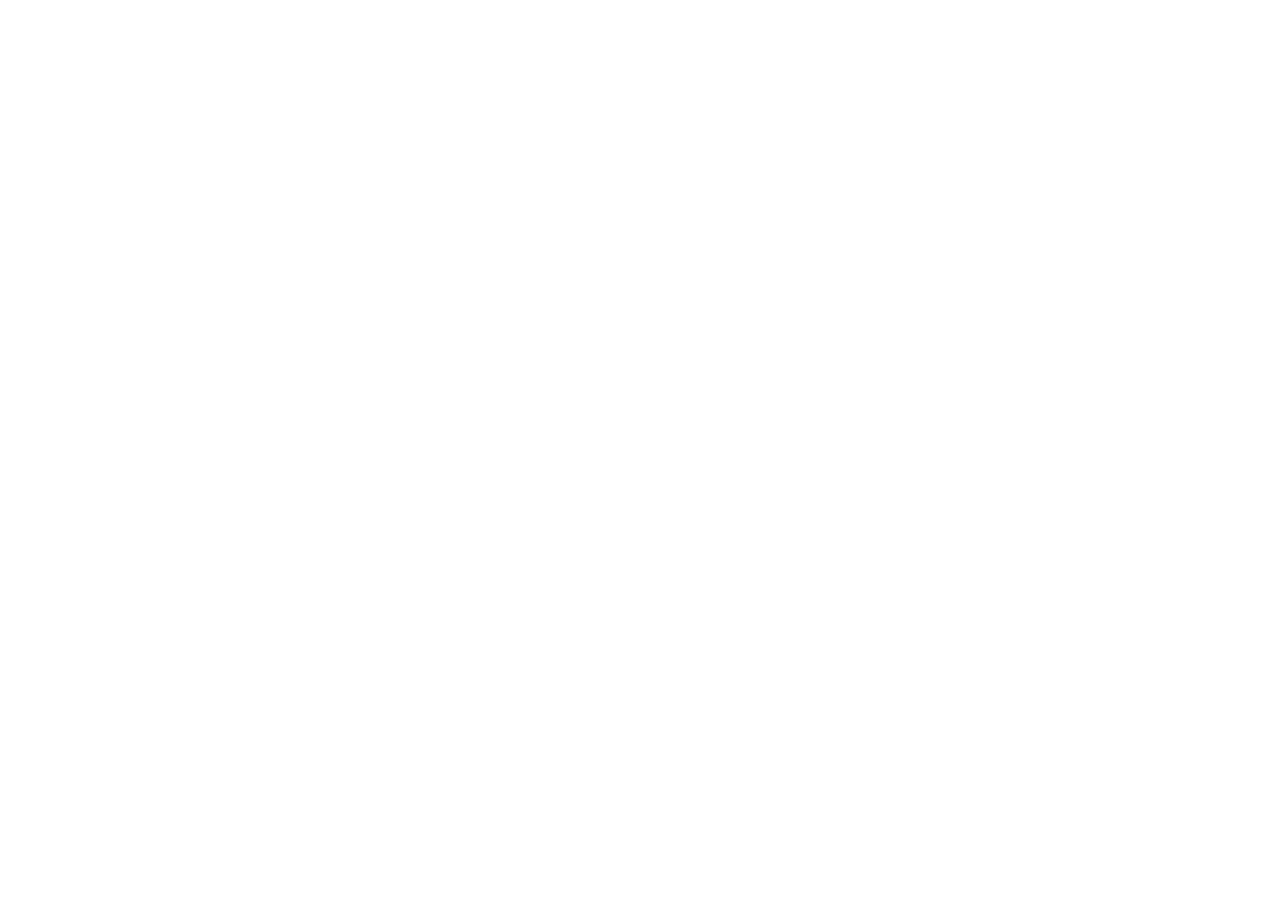
==== index.html @ b03ca815 "index.html boilerplate" ====
<!DOCTYPE html>
<html lang="en">
<head>
    <meta charset="UTF-8">
    <meta name="viewport" content="width=device-width, initial-scale=1.0">
    <meta http-equiv="X-UA-Compatible" content="ie=edge">
    <title>David Hawkins</title>
</head>
<body>
    
    
</body>
</html>
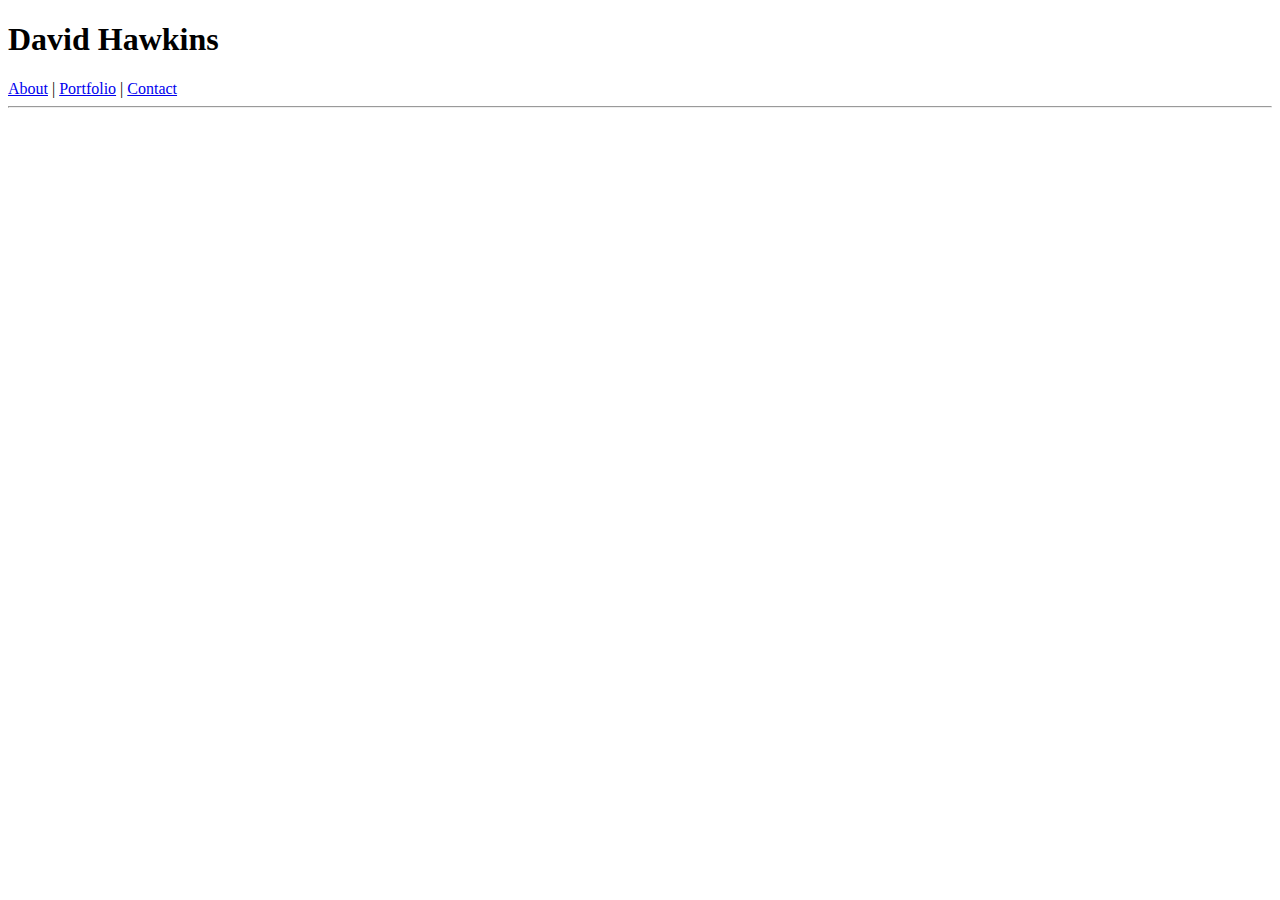
==== commit 98a58f06: "basic header on index.html done" ====
--- a/index.html
+++ b/index.html
@@ -7,7 +7,11 @@
     <title>David Hawkins</title>
 </head>
 <body>
-    
+    <header>
+        <h1>David Hawkins</h1>
+        <a href="#">About</a> | <a href="#">Portfolio</a> | <a href="#">Contact</a>
+        <hr>
+    </header>
     
 </body>
 </html>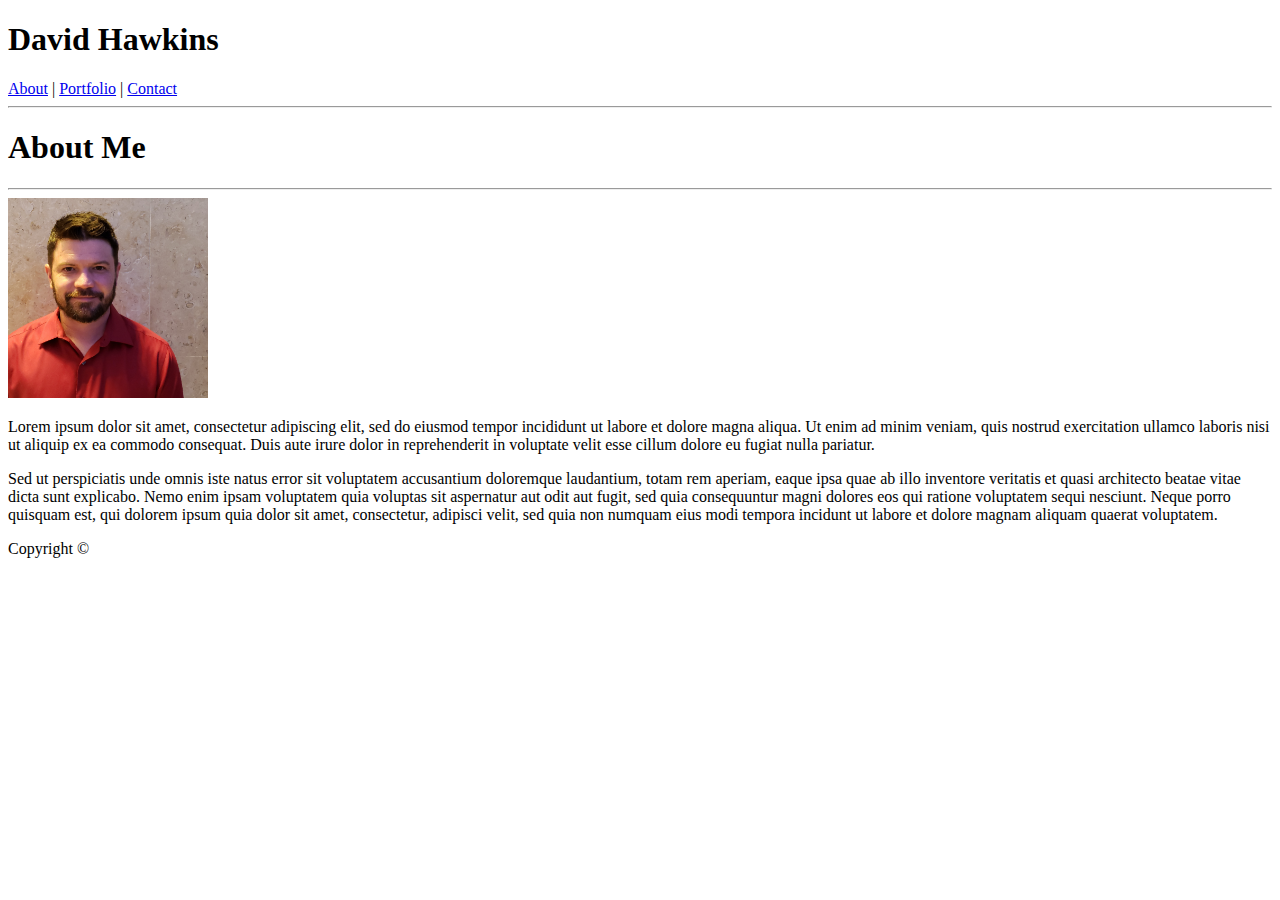
==== commit 25771dc1: "index.html basic html layout done" ====
--- a/index.html
+++ b/index.html
@@ -12,6 +12,17 @@
         <a href="#">About</a> | <a href="#">Portfolio</a> | <a href="#">Contact</a>
         <hr>
     </header>
+    <div>
+        <h1>About Me</h1>
+        <hr>
+        <img src="assets/images/head2.jpg" width="200px" height="200px">
+        <p>Lorem ipsum dolor sit amet, consectetur adipiscing elit, sed do eiusmod tempor incididunt ut labore et dolore magna aliqua. Ut enim ad minim veniam, quis nostrud exercitation ullamco laboris nisi ut aliquip ex ea commodo consequat. Duis aute irure dolor in reprehenderit in voluptate velit esse cillum dolore eu fugiat nulla pariatur.</p>
+        <p>Sed ut perspiciatis unde omnis iste natus error sit voluptatem accusantium doloremque laudantium, totam rem aperiam, eaque ipsa quae ab illo inventore veritatis et quasi architecto beatae vitae dicta sunt explicabo. Nemo enim ipsam voluptatem quia voluptas sit aspernatur aut odit aut fugit, sed quia consequuntur magni dolores eos qui ratione voluptatem sequi nesciunt. Neque porro quisquam est, qui dolorem ipsum quia dolor sit amet, consectetur, adipisci velit, sed quia non numquam eius modi tempora incidunt ut labore et dolore magnam aliquam quaerat voluptatem.</p>
+    </div>
+
+    <footer>
+        Copyright &copy
+    </footer>
     
 </body>
 </html>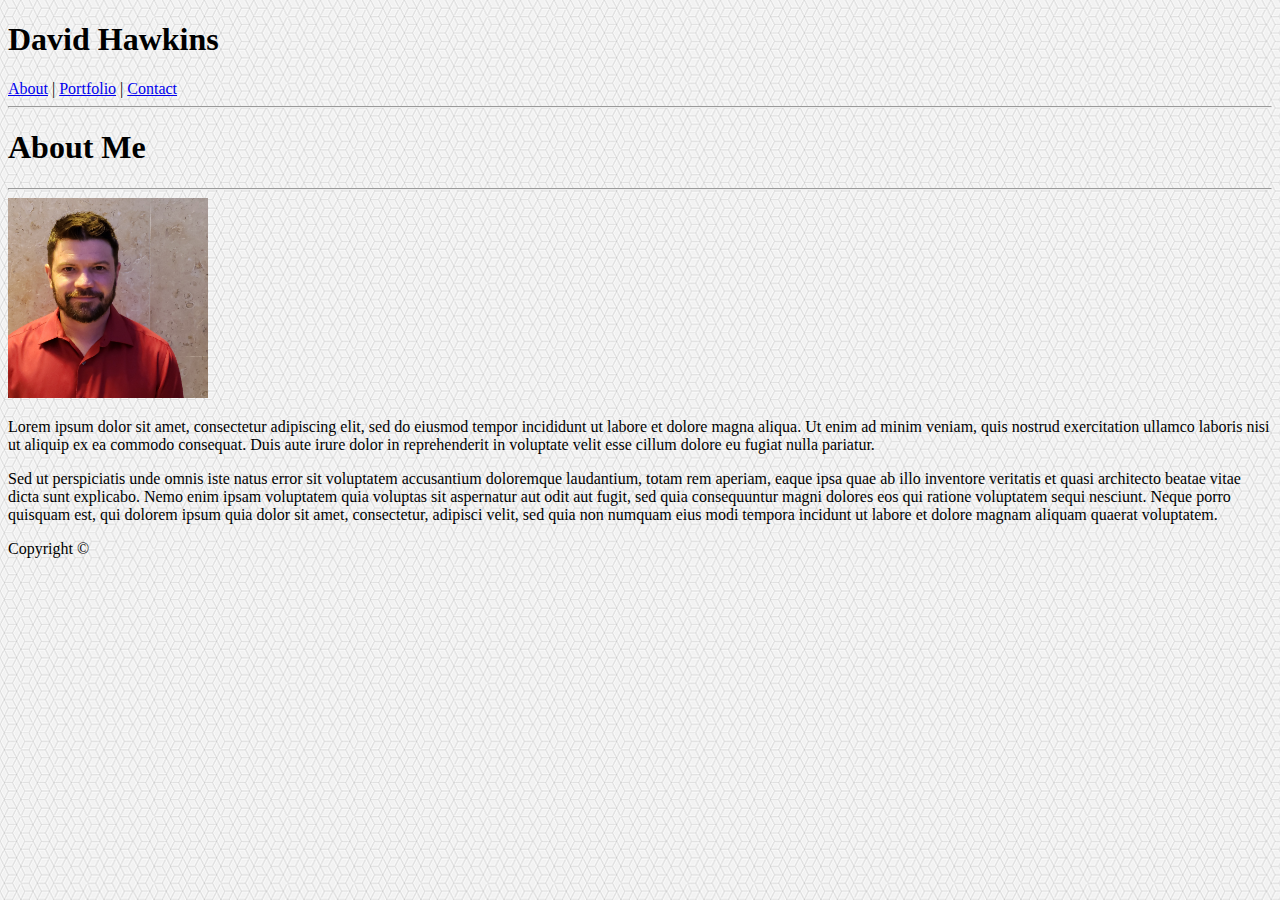
==== commit fcfca4a8: "added background image style and working links in the navigation" ====
--- a/index.html
+++ b/index.html
@@ -5,11 +5,12 @@
     <meta name="viewport" content="width=device-width, initial-scale=1.0">
     <meta http-equiv="X-UA-Compatible" content="ie=edge">
     <title>David Hawkins</title>
+    <link rel="stylesheet" type="text/css" href="assets/css/style.css">
 </head>
 <body>
     <header>
         <h1>David Hawkins</h1>
-        <a href="#">About</a> | <a href="#">Portfolio</a> | <a href="#">Contact</a>
+        <a href="index.html">About</a> | <a href="portfolio.html">Portfolio</a> | <a href="contact.html">Contact</a>
         <hr>
     </header>
     <div>
--- a/assets/css/style.css
+++ b/assets/css/style.css
@@ -0,0 +1,3 @@
+body {
+    background-image: url("../images/qbkls.png");
+}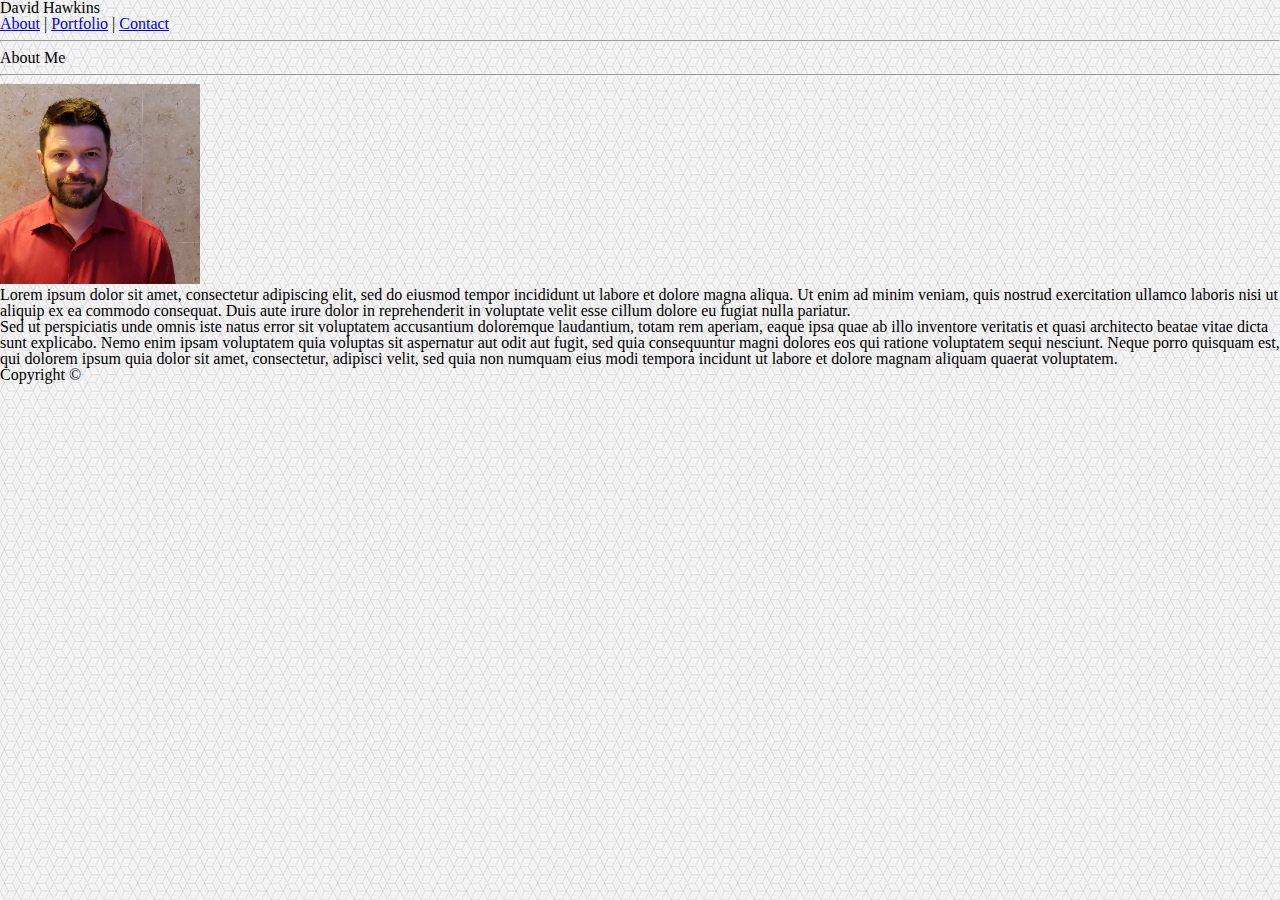
==== commit bdb2e828: "added reset.css" ====
--- a/index.html
+++ b/index.html
@@ -5,6 +5,7 @@
     <meta name="viewport" content="width=device-width, initial-scale=1.0">
     <meta http-equiv="X-UA-Compatible" content="ie=edge">
     <title>David Hawkins</title>
+    <link rel="stylesheet" type="text/css" href="assets/css/reset.css">
     <link rel="stylesheet" type="text/css" href="assets/css/style.css">
 </head>
 <body>
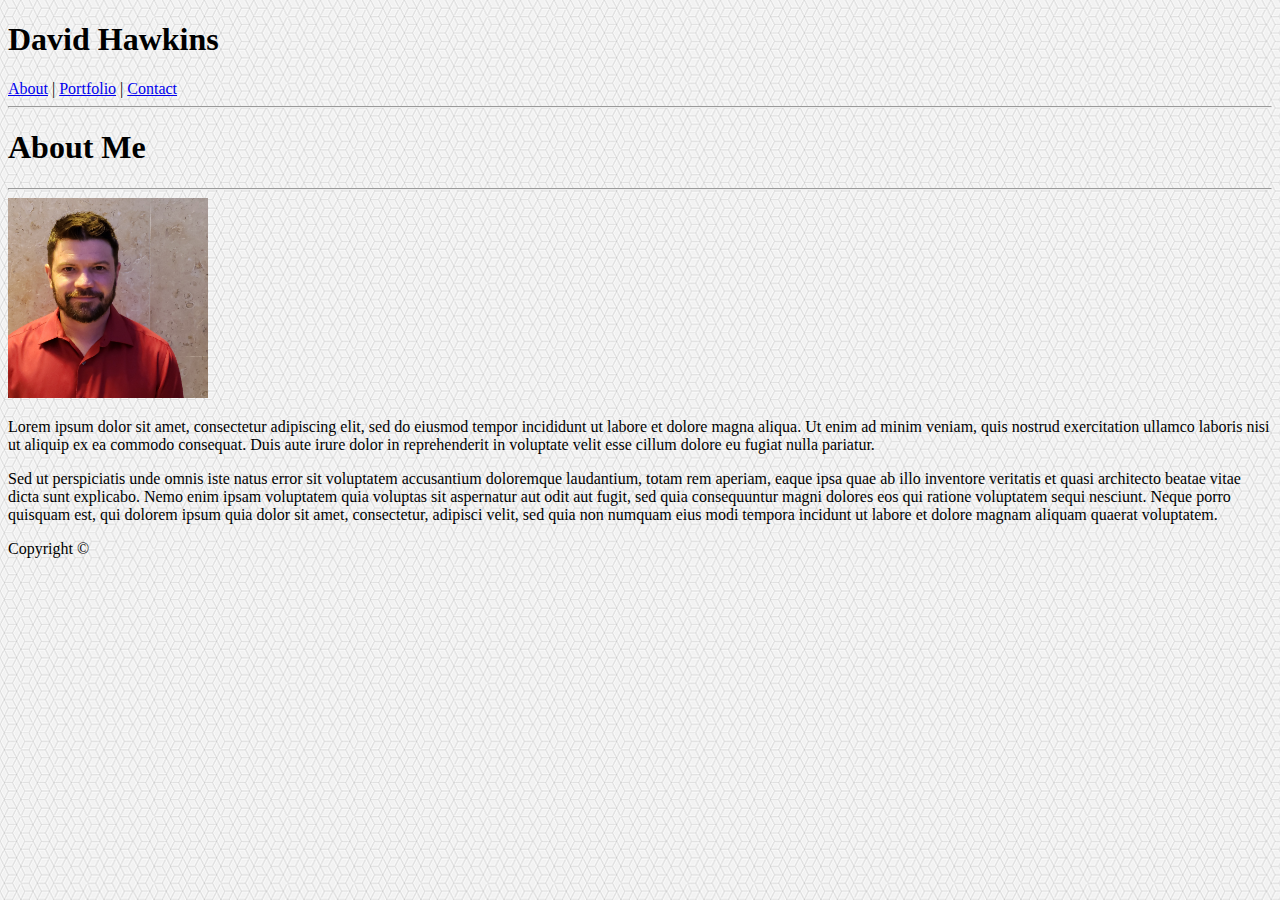
==== commit e02dfed2: "remove reset" ====
--- a/index.html
+++ b/index.html
@@ -5,7 +5,7 @@
     <meta name="viewport" content="width=device-width, initial-scale=1.0">
     <meta http-equiv="X-UA-Compatible" content="ie=edge">
     <title>David Hawkins</title>
-    <link rel="stylesheet" type="text/css" href="assets/css/reset.css">
+    <!-- <link rel="stylesheet" type="text/css" href="assets/css/reset.css"> -->
     <link rel="stylesheet" type="text/css" href="assets/css/style.css">
 </head>
 <body>
